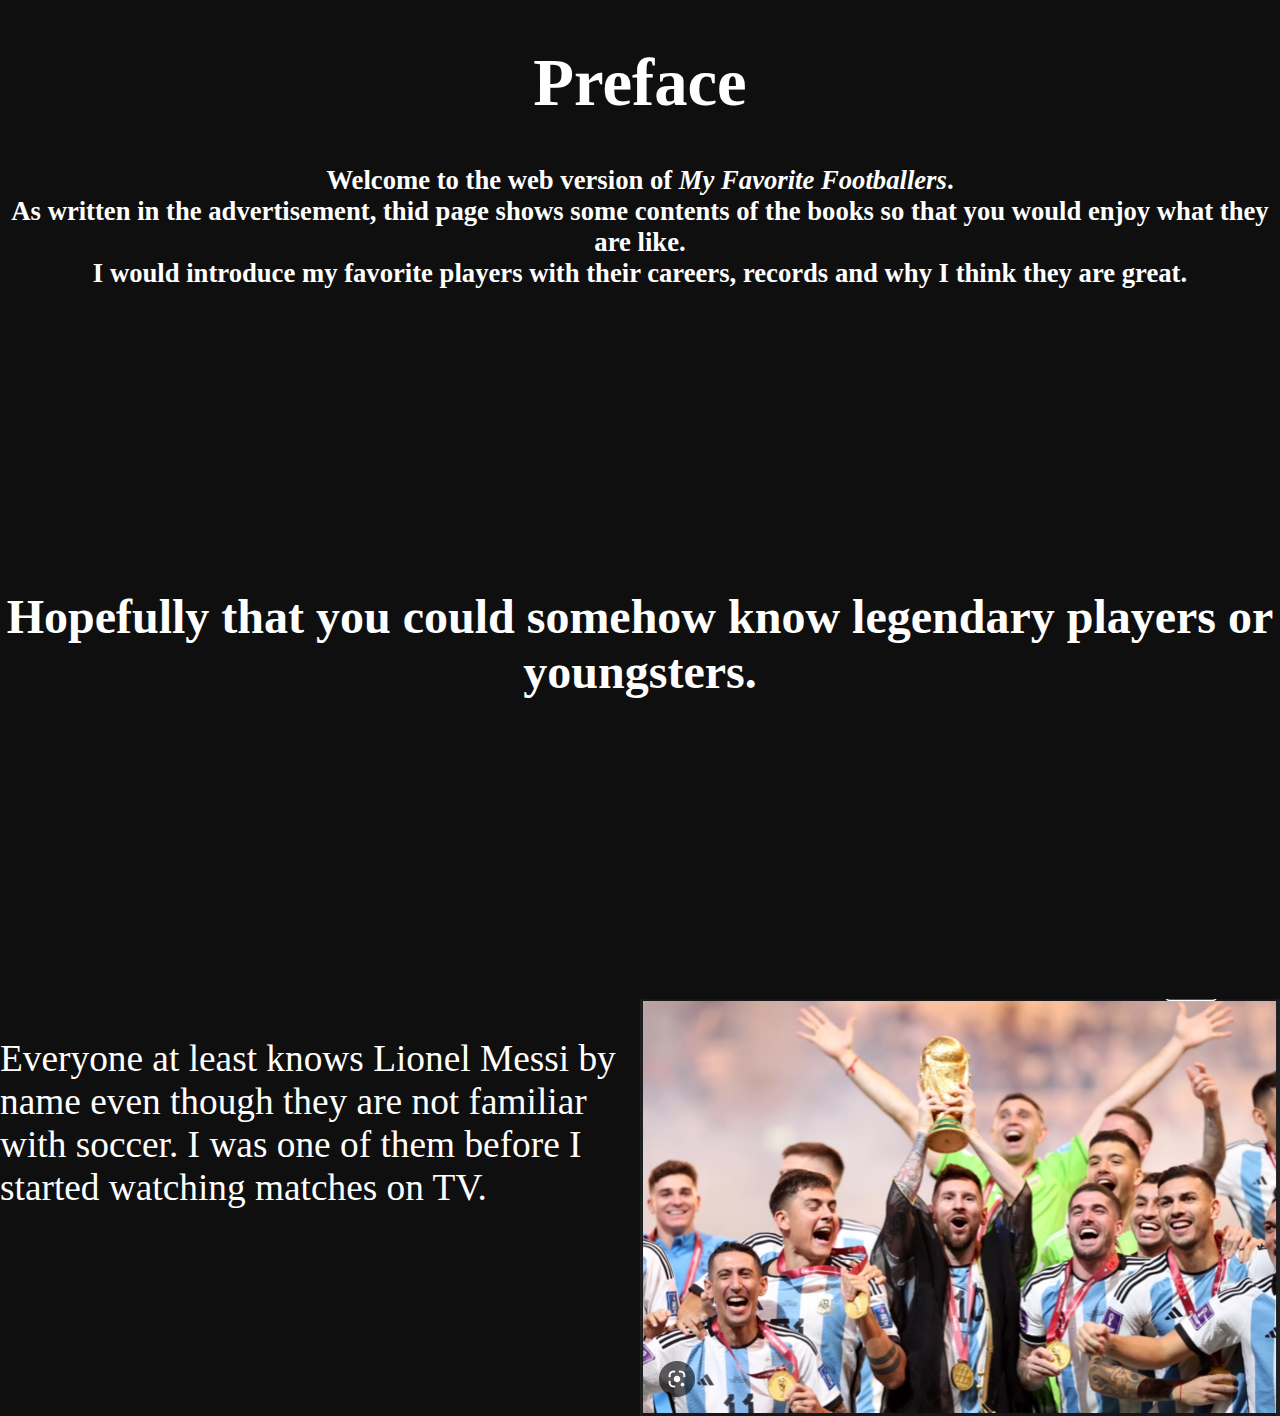
==== contents/footballers.html @ 0dd17fac "started player page" ====
<!DOCTYPE html>
<html lang="en">
<head>
    <meta charset="UTF-8">
    <meta http-equiv="X-UA-Compatible" content="IE=edge">
    <meta name="viewport" content="width=device-width, initial-scale=1.0">
    <title>Footballers</title>
    <link rel="stylesheet" href="style_2.css">
</head>
<body>
    <div class="preface">
        <h1>Preface</h1>
        <p>Welcome to the web version of <i>My Favorite Footballers</i>. <br>
        As written in the advertisement, thid page shows some contents of the books so that you would enjoy what they are like.<br>
        I would introduce my favorite players with their careers, records and why I think they are great.
        </p>
    </div>
    <div class="transit">
        <h1>Hopefully that you could somehow know legendary players or youngsters.</h1>
    </div>

    <!-- ここから選手・写真、写真・選手を交互に表現する部分 -->
    <div class="introduction">
        <img src="./pictures/messi_1.png">
        <p>Everyone at least knows Lionel Messi by name even though they are not familiar with soccer. I was one of them before I started watching matches on TV.</p>
    </div>
    
</body>
</html>
---- contents/style_2.css ----
body{
    padding: 0;
    margin:0;
    box-sizing: border-box;
    background-color: rgb(15, 15, 15);
}

div.preface>h1{
    font-size: 50pt;
    font-weight: 800;
    color:white;
    text-align: center;
}
div.preface>p{
    font-size: 20pt;
    font-weight: 800;
    color:white;
    text-align: center;
}

div.transit{
    margin-top: 300px;
    margin-bottom: 300px;
}

div.transit>h1{
    font-size: 36pt;
    font-weight: 800;
    color:white;
    text-align: center;
}

div.player{
    font-weight: 800;
    color:white;
}
div.introduction{
    margin-top: 20px;
    display:flex;
    justify-content: space-evenly;
}
div.introduction>p{
    font-size: 28pt;
    color: white;
}
div.introduction:nth-child(odd){
    flex-direction: row-reverse;
}
img{
    width : 50vw;
}
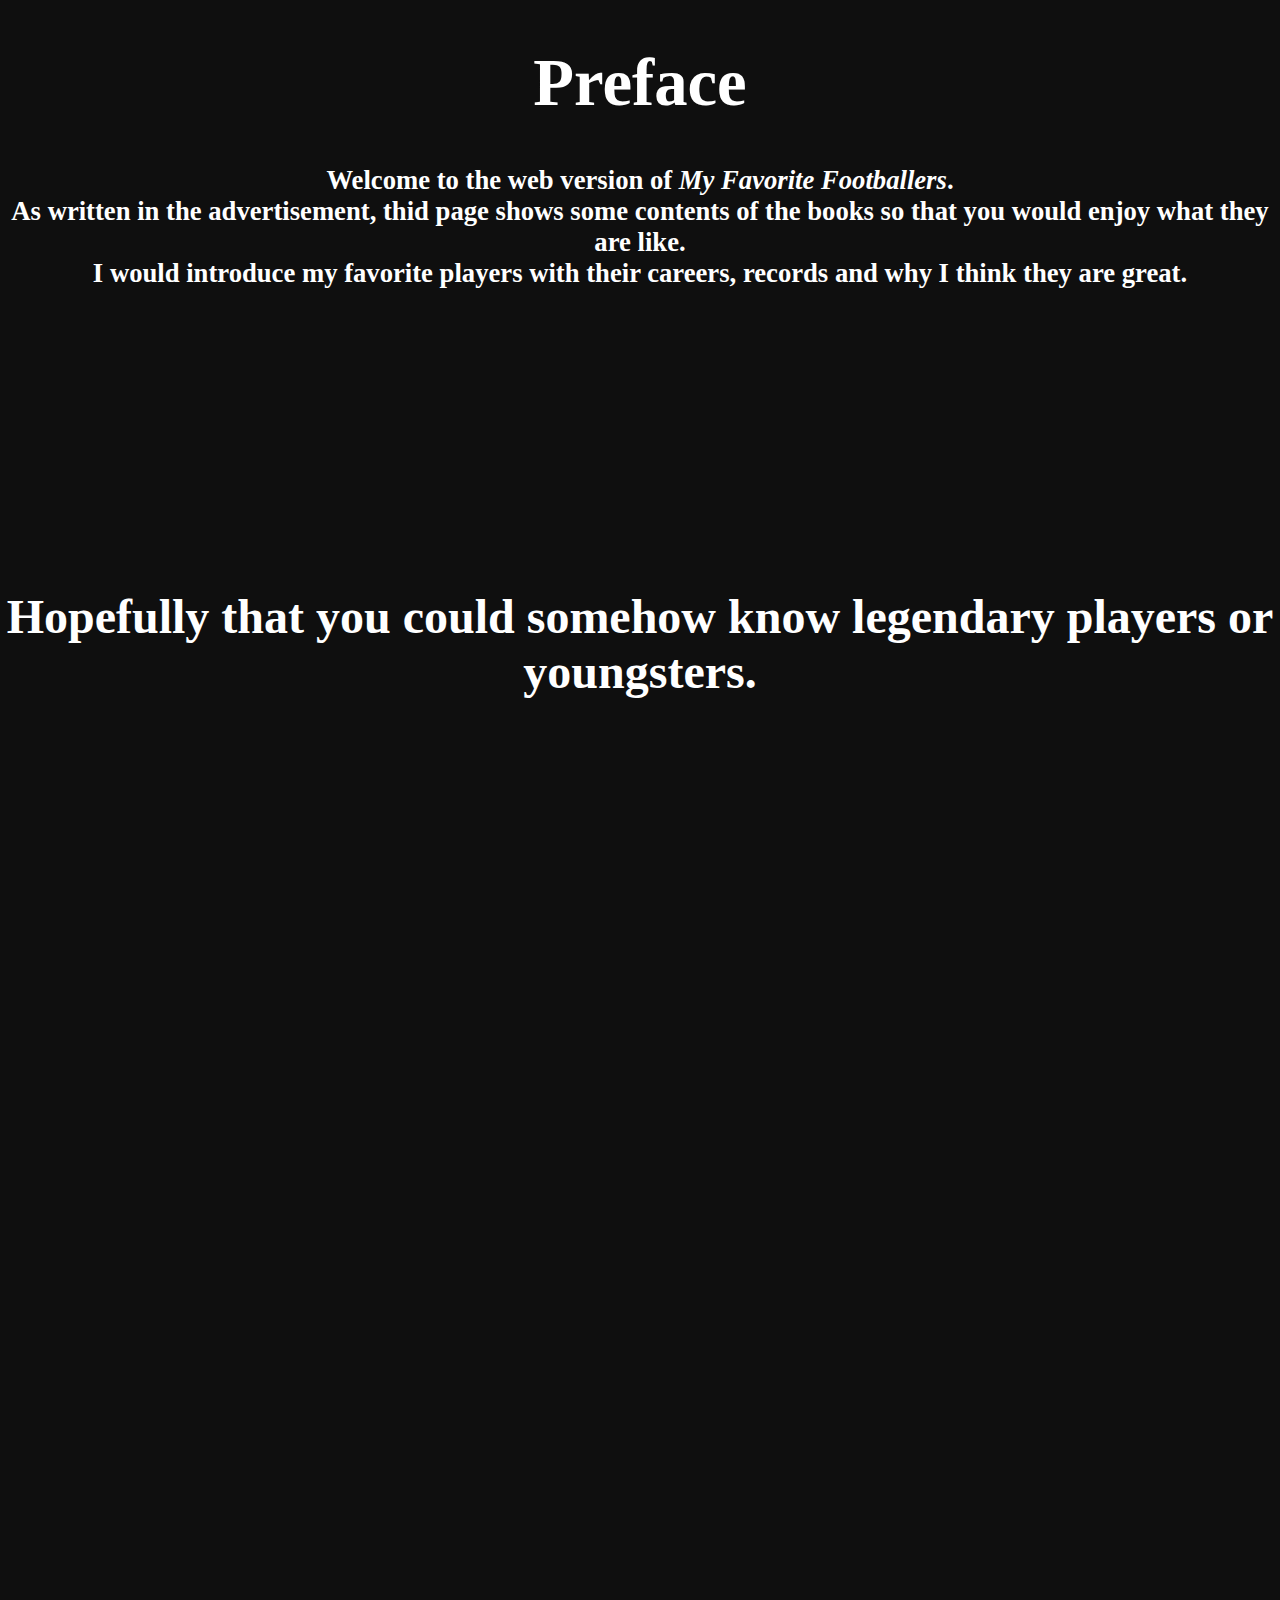
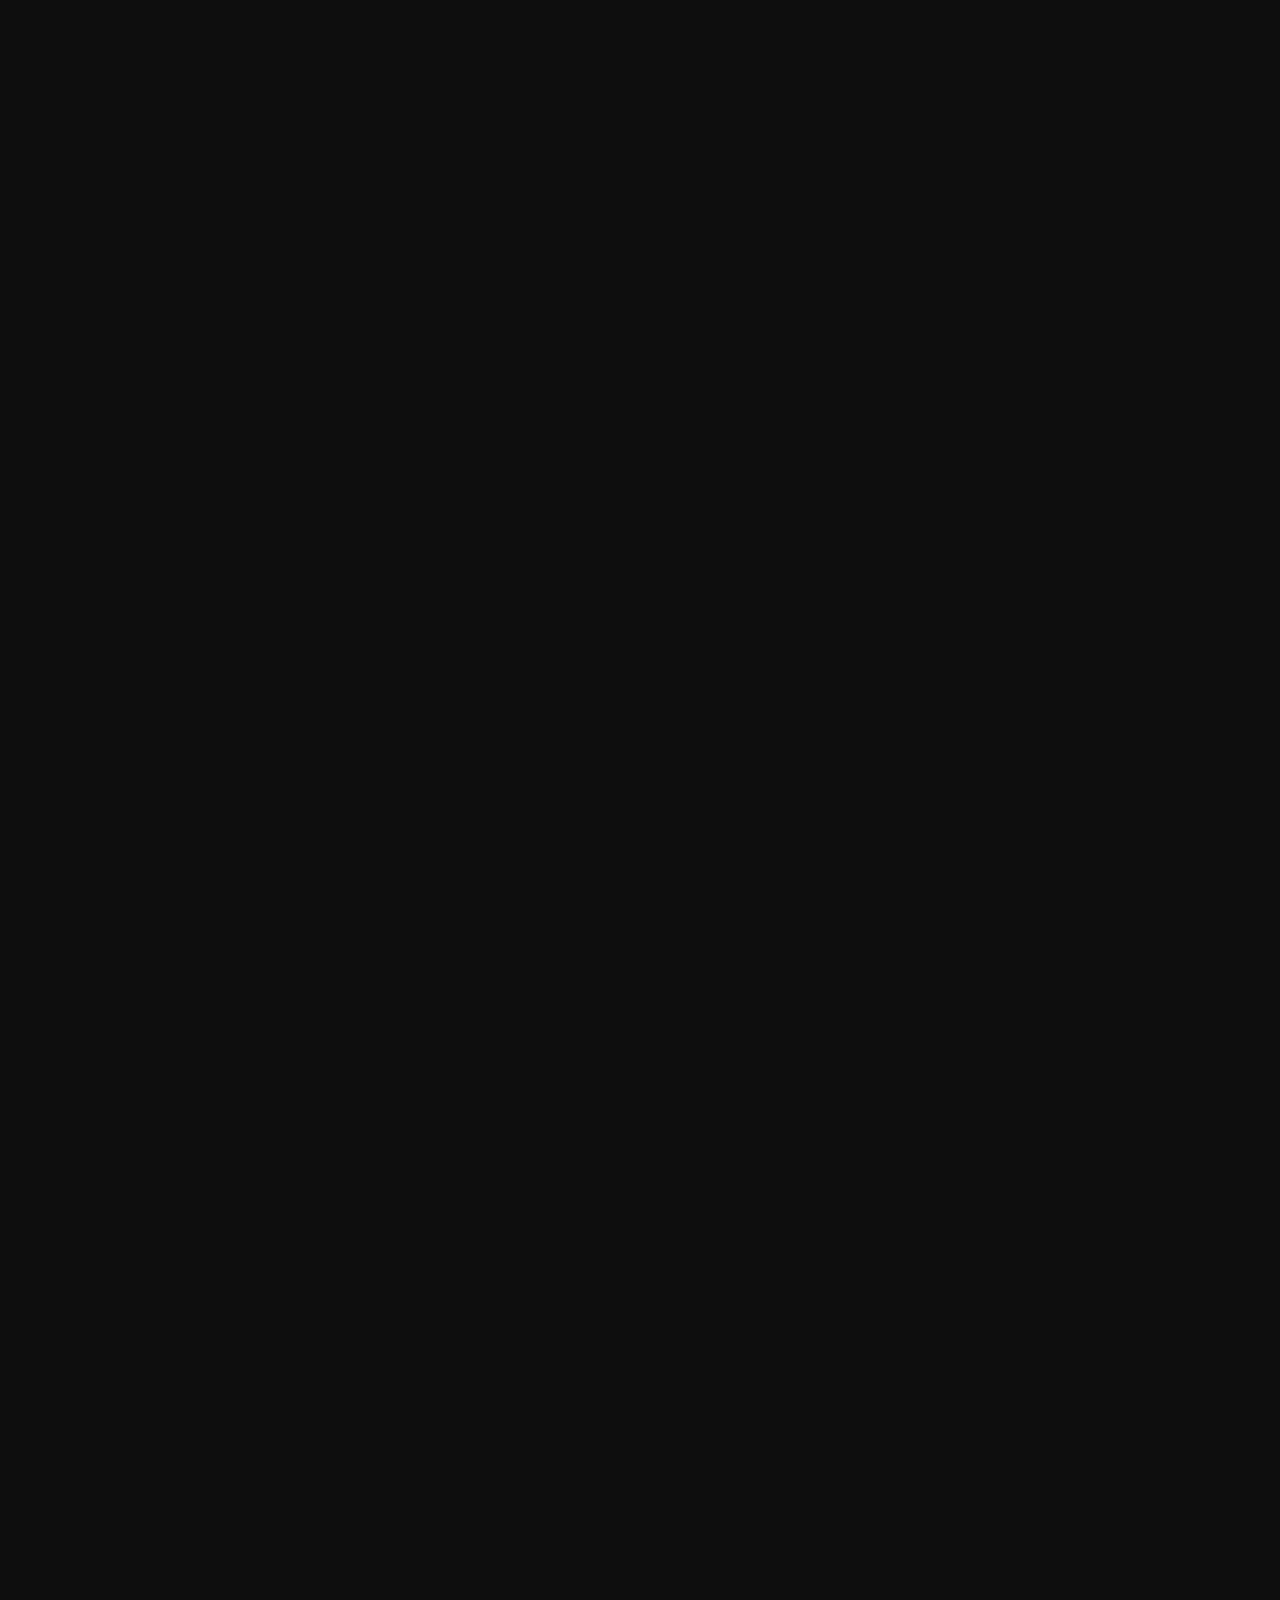
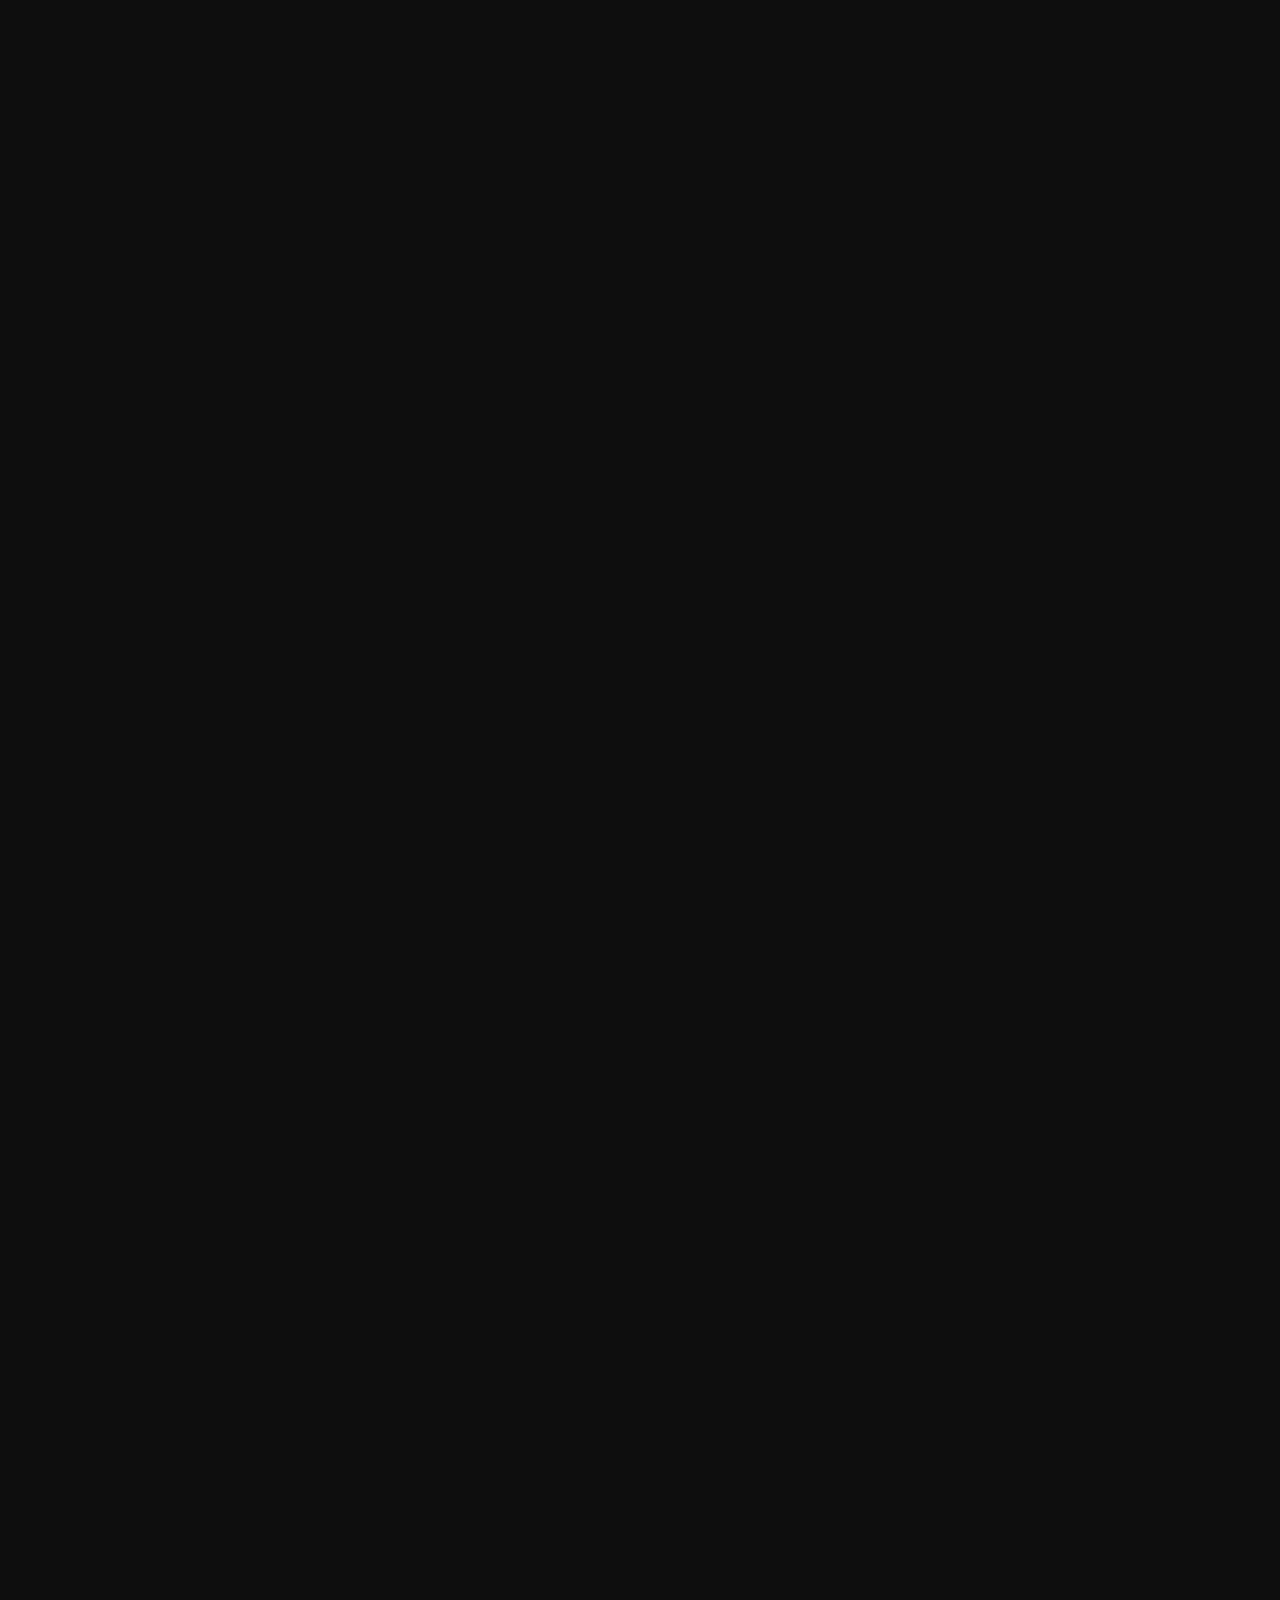
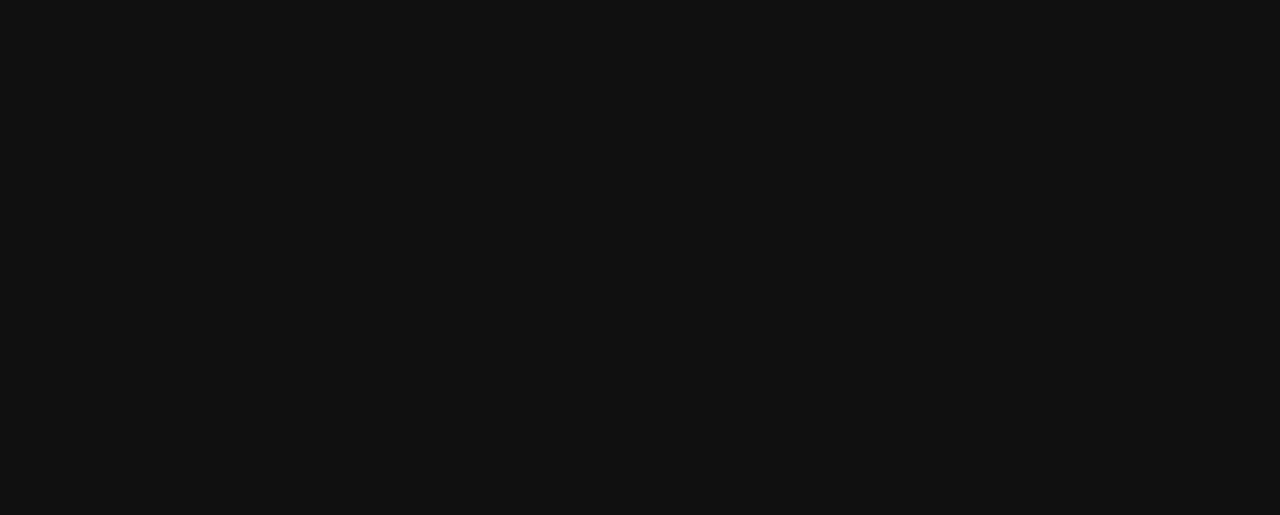
==== commit 06f030e8: "FadeIn is placed" ====
--- a/contents/footballers.html
+++ b/contents/footballers.html
@@ -20,10 +20,54 @@
     </div>
 
     <!-- ここから選手・写真、写真・選手を交互に表現する部分 -->
-    <div class="introduction">
-        <img src="./pictures/messi_1.png">
-        <p>Everyone at least knows Lionel Messi by name even though they are not familiar with soccer. I was one of them before I started watching matches on TV.</p>
+    
+    <div class="introduction fadein-before">
+        <div class="image">
+            <img src="./pictures/messi_1.png">
+        </div>
+        <div class="textbox">
+            <h1 class="plname">Lionel Messi</h1>
+            <p class="player">Everyone at least knows Lionel Messi by name even though they are not familiar with soccer. 
+            I was one of them before I started watching him and noticed that he is one of the best players ever in the soccer history.
+            After he joined Barcelona, one of the most dominant club in Spain, Messi won so many titles for the club.
+            La Liga, Champions League and Copa Del Ray, he won these trophies as well as became the top goal scorer nearly every season and competition.
+            Both his total goals and assists are now the club's untouchable records. 
+            From 2021-22 season, he has played for a French mega club Paris Saint-Germain.
+            This year, he won his first FIFA World Cup title for Argentina, which was the last trophy that had eluded him for almost 20 years.
+        </p>
+        </div>
     </div>
+    <div class="introduction fadein-before">
+        <div class="image">
+            <img src="./pictures/cr7.png">
+        </div>
+        <div class="textbox">
+            <h1 class="plname">Christiano Ronaldo</h1>
+            <p class="player">
+                When you talk with somebody about soccer, you will discuss this question: "Which is the best footballer, Messi and Christiano Ronaldo?"
+            Christiano Ronaldo is definitely one of the best players ever as well as the greatest in his home country Portugal.
+            He established himself in England's great powerhouse Manchester United and moved to Spain's Real Madrid, a rival club against Barcelona.
+            Christiano Ronaldo scored 451 goals in 438 league matches, the most in Real Madrid's history. He also brought so many trophies to Madrid, especially the Chanpions League titles in the third competition running from 2016 to 2018.
+            Moving to Italy's Juventus, he marked over 100 goals with three seasons, winning a Serie A title for the club. Following the second spell in Manchester United, this year, he moved to a Middle East club Al Nassr.
+            </p>
+        </div>
+    </div>
+    <div class="introduction fadein-before">
+        <div class="image">
+            <img src="./pictures/mitoma.png">
+        </div>
+        <div class="textbox">
+            <h1 class="plname">Kaoru Mitoma</h1>
+            <p class="player">
+                I cannot stop talking about him because I am Japanese. Kaoru Mitoma, a debutant in the English Premier League, made it happen in the round of 16 for the FA Cup trophy.
+                His winning goal was a big surprise to Brighton and a painful shock to Liverpool. You can watch the moment on Brighton's YouTube Channel. I hope that Mitoma will win the trophy with his goals.
+                There are speculations around this Japan's winger that several teams try to land him with a big deal, paying for his transfer fee. 
+                You cannot miss out on his future.
+            </p>
+        </div>
+    </div>
+
+    <script src="script_2.js"></script>
     
 </body>
 </html>--- a/contents/style_2.css
+++ b/contents/style_2.css
@@ -30,22 +30,57 @@
     text-align: center;
 }
 
-div.player{
-    font-weight: 800;
-    color:white;
-}
+
 div.introduction{
-    margin-top: 20px;
+    margin-top: 25px;
+    margin-left: 25px;
+    margin-right: 25px;
+    margin-bottom: 350px;
     display:flex;
+    flex-direction: row;
     justify-content: space-evenly;
 }
-div.introduction>p{
-    font-size: 28pt;
-    color: white;
-}
+
 div.introduction:nth-child(odd){
     flex-direction: row-reverse;
 }
-img{
-    width : 50vw;
+
+div.introduction:nth-child(odd) .plname{
+    font-size: 48px;
+    font-weight: 800;
+    color: yellow;
+}
+
+div.introduction:nth-child(odd) .player{
+    font-size: 32px;
+    font-weight: 300;
+    color: white;
+}
+div.introduction:nth-child(even) .plname{
+    font-size: 48px;
+    font-weight: 800;
+    color: yellow;
+}
+
+div.introduction:nth-child(even) .player{
+    font-size: 32px;
+    font-weight: 300;
+    color: white;
+}
+.image{
+    margin-top: 100px;
+    margin-left: 15px;
+    margin-right: 15px;
+    width:100%;
+}
+
+.fadein-before{
+    opacity: 0;
+    transition: opacity 1s, transform 1s;
+    transform: translateX(-250px);
+}
+
+.fadein-after{
+    opacity: 1;
+    transform: translate(0);
 }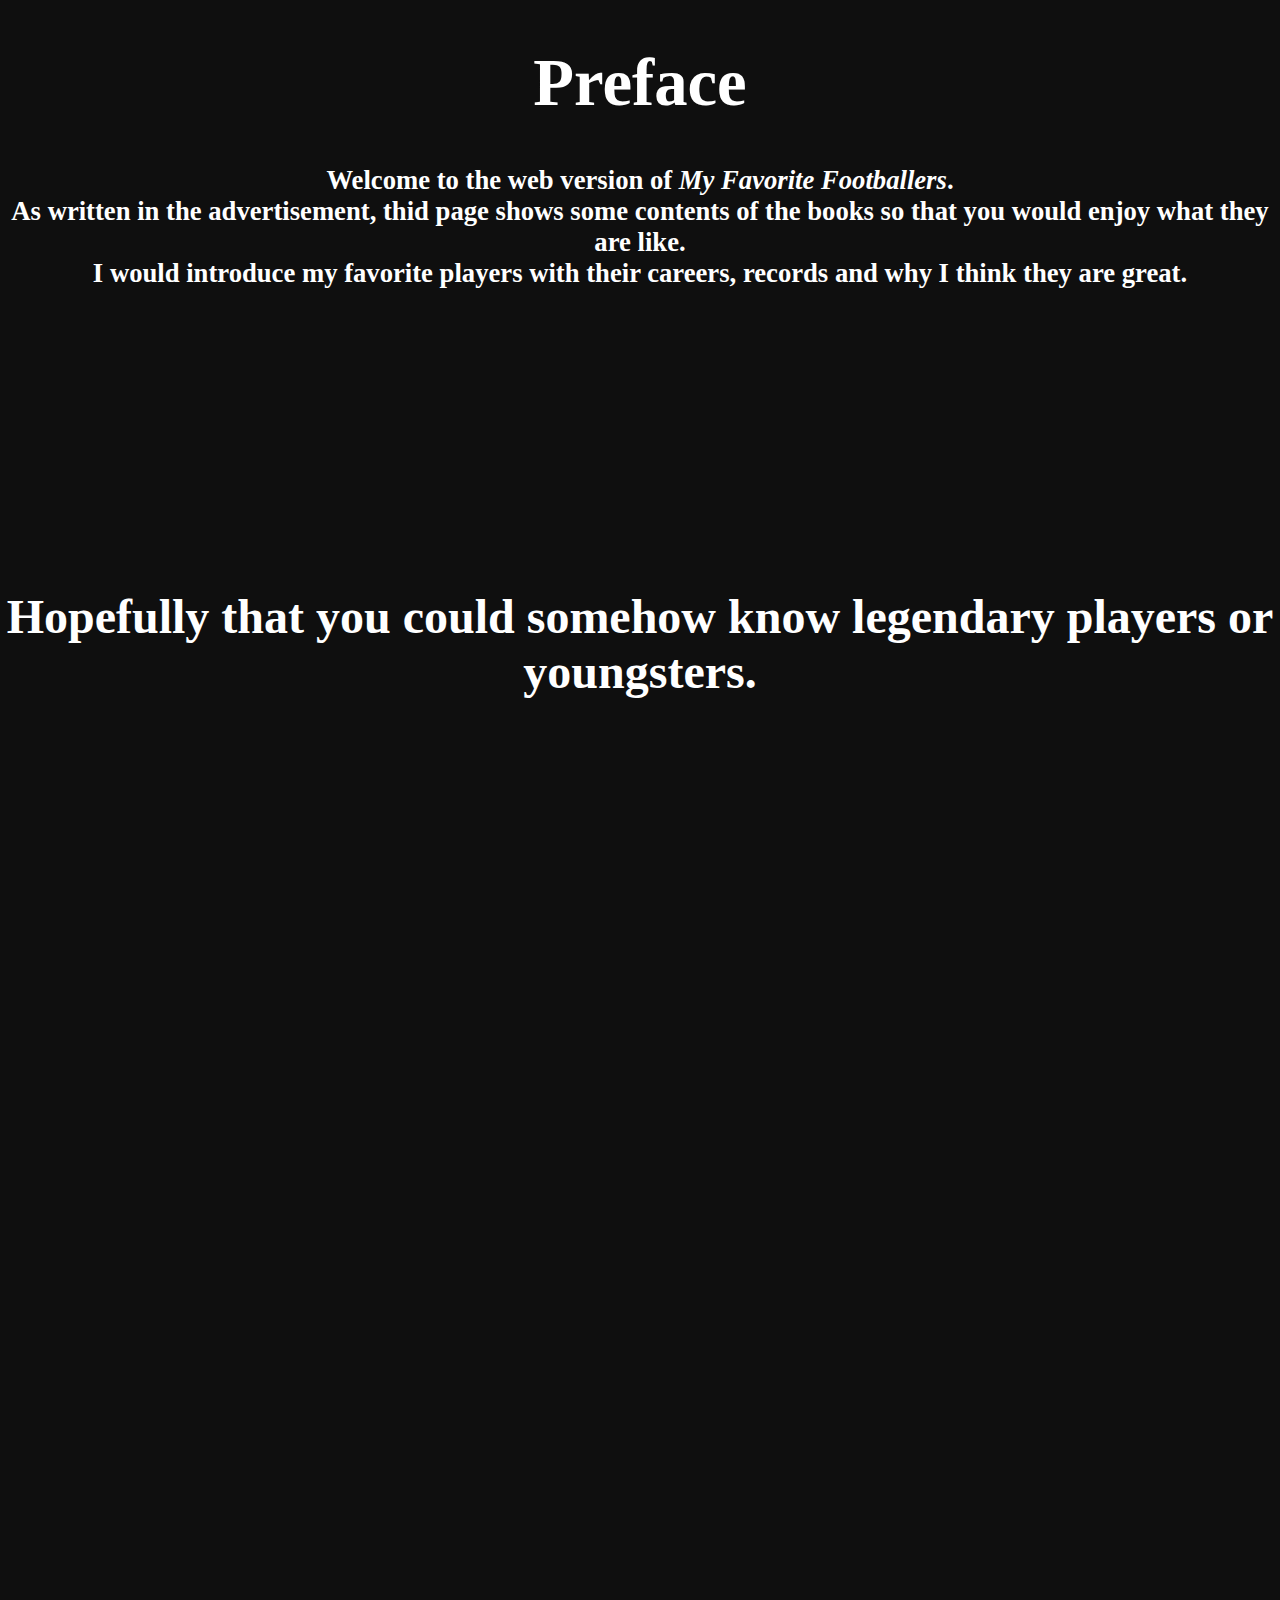
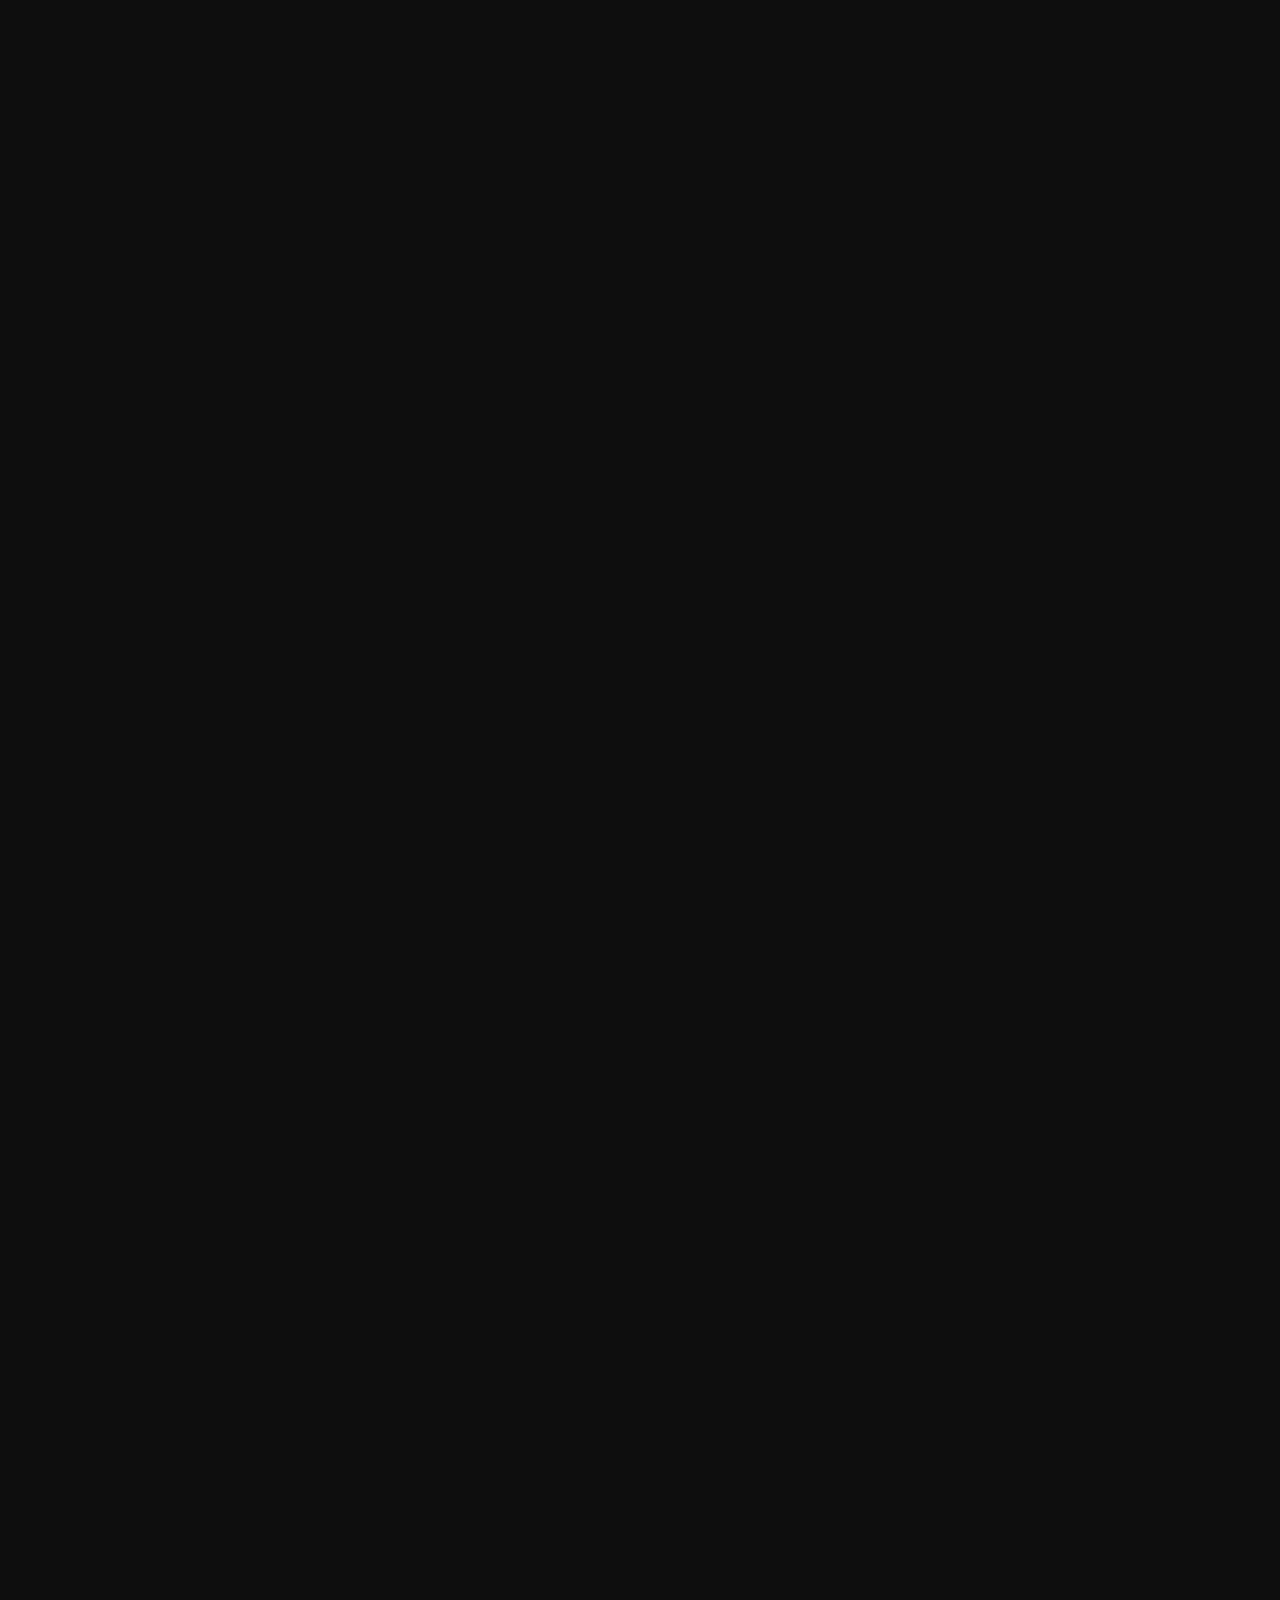
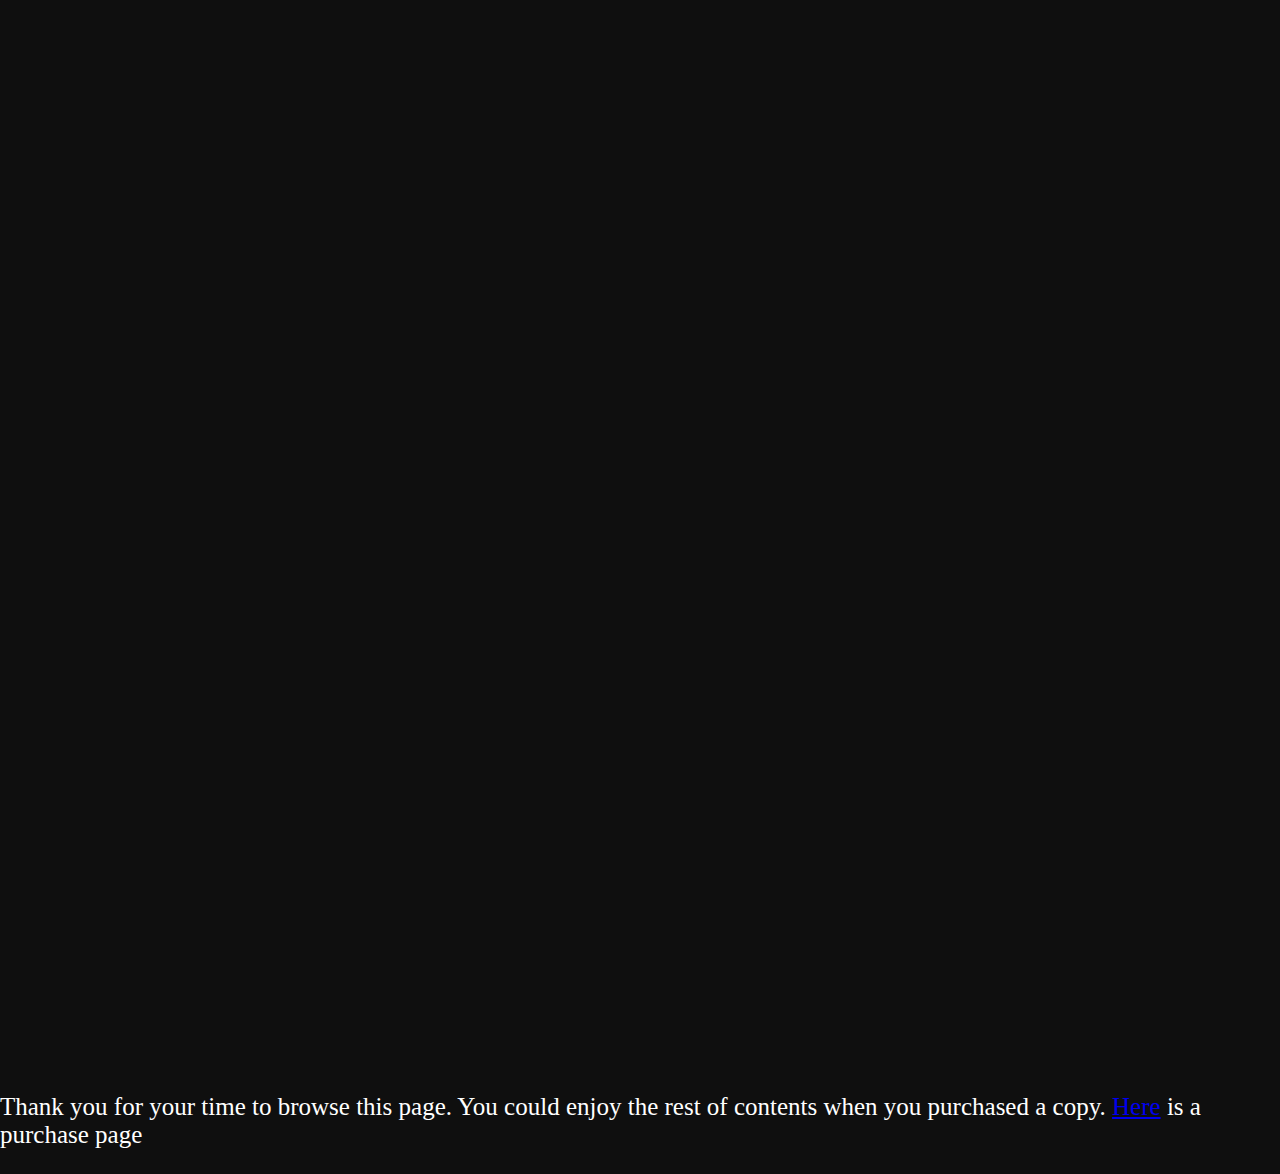
==== commit 2fa9746f: "Two Fadeins" ====
--- a/contents/footballers.html
+++ b/contents/footballers.html
@@ -19,9 +19,9 @@
         <h1>Hopefully that you could somehow know legendary players or youngsters.</h1>
     </div>
 
-    <!-- ここから選手・写真、写真・選手を交互に表現する部分 -->
+    <!-- Two types of Fade-in -->
     
-    <div class="introduction fadein-before">
+    <div class="introduction fadein-before_Odd">
         <div class="image">
             <img src="./pictures/messi_1.png">
         </div>
@@ -34,10 +34,10 @@
             Both his total goals and assists are now the club's untouchable records. 
             From 2021-22 season, he has played for a French mega club Paris Saint-Germain.
             This year, he won his first FIFA World Cup title for Argentina, which was the last trophy that had eluded him for almost 20 years.
-        </p>
+            </p>
         </div>
     </div>
-    <div class="introduction fadein-before">
+    <div class="introduction fadein-before_Even">
         <div class="image">
             <img src="./pictures/cr7.png">
         </div>
@@ -52,7 +52,23 @@
             </p>
         </div>
     </div>
-    <div class="introduction fadein-before">
+    <div class="introduction fadein-before_Odd">
+        <div class="image">
+            <img src="./pictures/lewandowski.png">
+        </div>
+        <div class="textbox">
+            <h1 class="plname">Robert Lewandowski</h1>
+            <p class="player">
+                As mentioned above, Messi and Christiano Ronaldo made so great performances in the Spanish top tier league that either of them won the Ballon d'Or for a decade.
+                It means that footballers missed out on this once-in-a-life honor.
+                Robert Lewandowski, in fact, also shined in the German Bundesliga to become the top scorer for the fourth season running.
+                During these campaign, he hit a new single-season high of 41 goals with Bayern Munich, which had been unbreakable for some 40 years.
+
+            </p>
+        </div>
+    </div>
+
+    <div class="introduction fadein-before_Even">
         <div class="image">
             <img src="./pictures/mitoma.png">
         </div>
@@ -67,6 +83,13 @@
         </div>
     </div>
 
+    <!-- End of Fadeins -->
+    <div class="closing">
+        <p>Thank you for your time to browse this page.
+        You could enjoy the rest of contents when you purchased a copy.
+        <a href="/purchase.html">Here</a> is a purchase page
+        </p>
+    </div>
     <script src="script_2.js"></script>
     
 </body>
--- a/contents/style_2.css
+++ b/contents/style_2.css
@@ -38,7 +38,6 @@
     margin-bottom: 350px;
     display:flex;
     flex-direction: row;
-    justify-content: space-evenly;
 }
 
 div.introduction:nth-child(odd){
@@ -46,41 +45,87 @@
 }
 
 div.introduction:nth-child(odd) .plname{
-    font-size: 48px;
+    font-size: 30px;
     font-weight: 800;
     color: yellow;
 }
 
 div.introduction:nth-child(odd) .player{
-    font-size: 32px;
+    font-size: 18px;
     font-weight: 300;
     color: white;
 }
 div.introduction:nth-child(even) .plname{
-    font-size: 48px;
+    font-size: 30px;
     font-weight: 800;
     color: yellow;
 }
 
 div.introduction:nth-child(even) .player{
-    font-size: 32px;
+    font-size: 18px;
     font-weight: 300;
     color: white;
 }
 .image{
-    margin-top: 100px;
+    margin-top: 80px;
     margin-left: 15px;
     margin-right: 15px;
     width:100%;
 }
 
-.fadein-before{
+.fadein-before_Odd{
     opacity: 0;
     transition: opacity 1s, transform 1s;
     transform: translateX(-250px);
 }
 
-.fadein-after{
+.fadein-after_Odd{
     opacity: 1;
     transform: translate(0);
+}
+
+.fadein-before_Even{
+    opacity: 0;
+    transition: opacity 1s, transform 1s;
+    transform: translateX(250px);
+}
+
+.fadein-after_Even{
+    opacity: 1;
+    transform: translate(0);
+}
+
+div.closing{
+    color: white;
+    font-size: 25px;
+}
+
+/* For purchase.html */
+div.sales>h1{
+    color: white;
+    font-family: 'Franklin Gothic Medium', 'Arial Narrow', Arial, sans-serif;
+    font-weight: 600;
+    font-size: 46px;
+}
+div.sales>p{
+    color: white;
+    font-family: 'Franklin Gothic Medium', 'Arial Narrow', Arial, sans-serif;
+    font-weight: 600;
+    font-size: 28px;
+}
+div.purchase{
+	display:table;
+    margin-left: 15px;
+}
+dl{
+	display:table-row;
+}
+dt,dd{
+	display:table-cell;
+    color: yellow;
+    font-size: 28px;
+    font-weight: 600;
+}
+dd>input{
+    margin-left: 15px;
 }